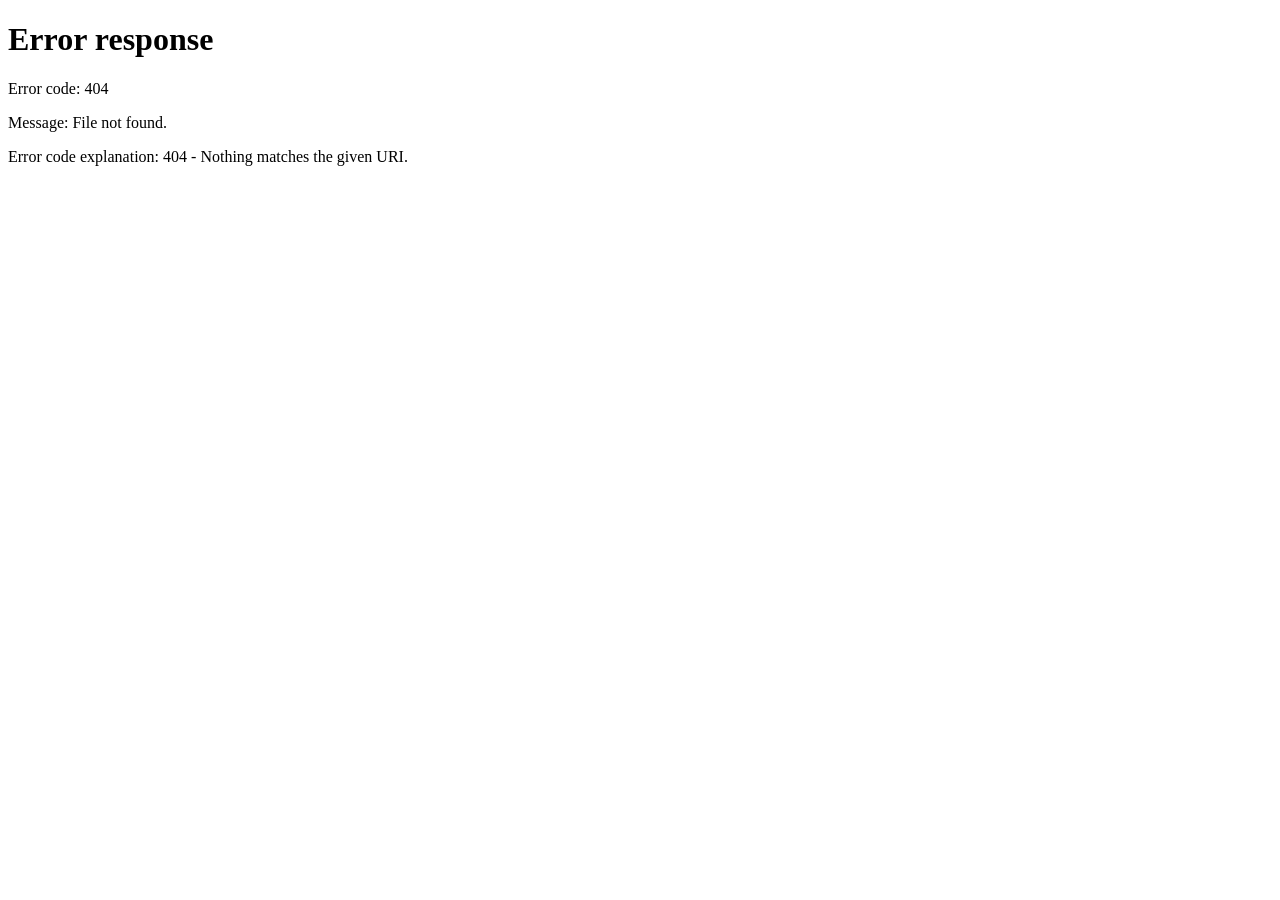
==== index.html @ b4ebb687 "内容修改" ====
<!DOCTYPE html>
<html>
<head>
  <meta charset="utf-8">
  <meta http-equiv="refresh" content="0;url=/projects/LeRobot/en/latest/docs/1_LanderPi_User_Manual.html">
  <title>LeRobot Documentation</title>
</head>
<body>
  <a href="/projects/LeRobot/en/latest/docs/1_LanderPi_User_Manual.html">Click here if you are not redirected automatically.</a>
</body>
</html>
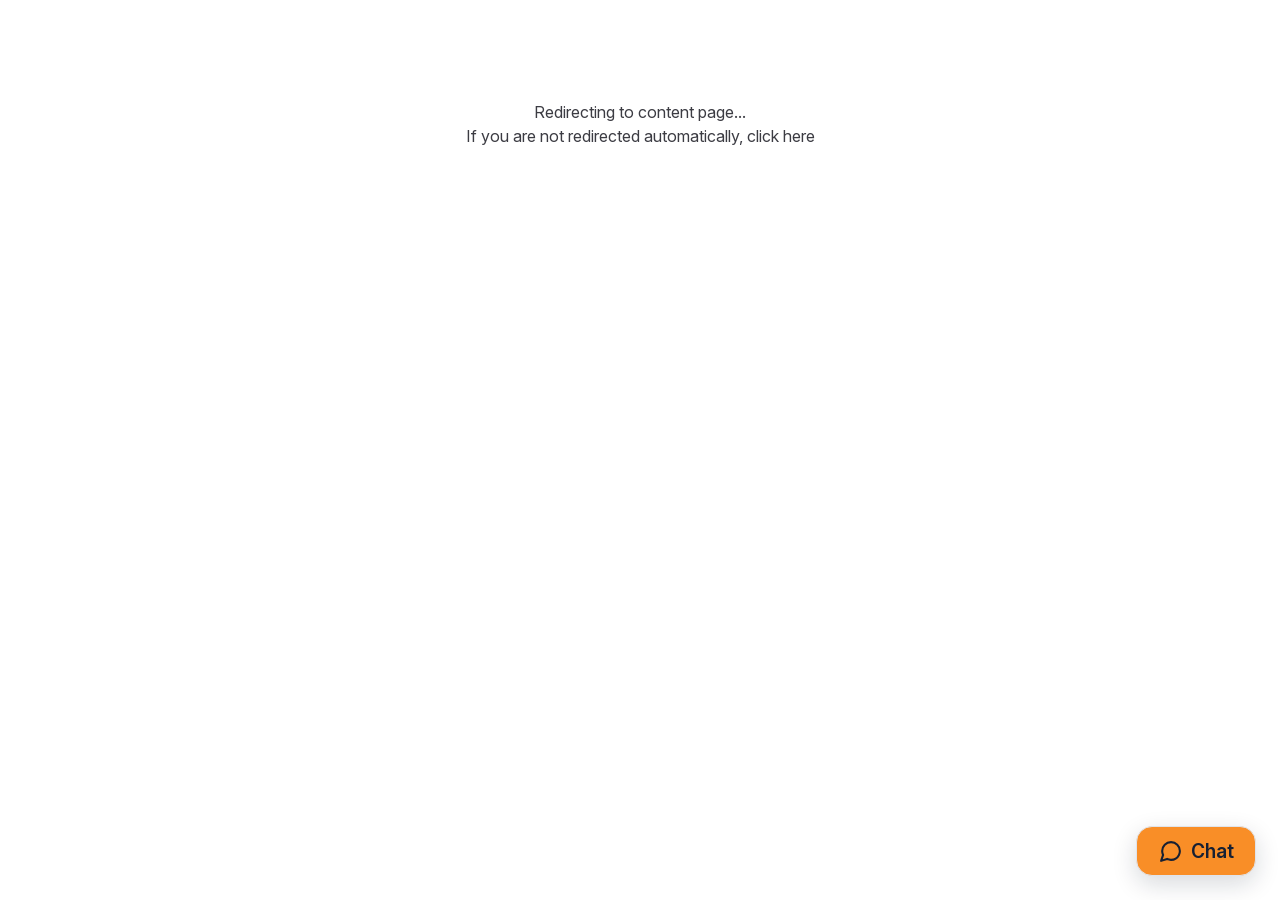
==== commit f85d7d74: "内容修改" ====
--- a/index.html
+++ b/index.html
@@ -2,10 +2,10 @@
 <html>
 <head>
   <meta charset="utf-8">
-  <meta http-equiv="refresh" content="0;url=/projects/LeRobot/en/latest/docs/1_LanderPi_User_Manual.html">
-  <title>LeRobot Documentation</title>
+  <meta http-equiv="refresh" content="0;url=/projects/WirelessGlove/en/latest/">
+  <title>WirelessGlove Documentation</title>
 </head>
 <body>
-  <a href="/projects/LeRobot/en/latest/docs/1_LanderPi_User_Manual.html">Click here if you are not redirected automatically.</a>
+  <a href="/projects/WirelessGlove/en/latest/">Click here if you are not redirected automatically.</a>
 </body>
 </html>
